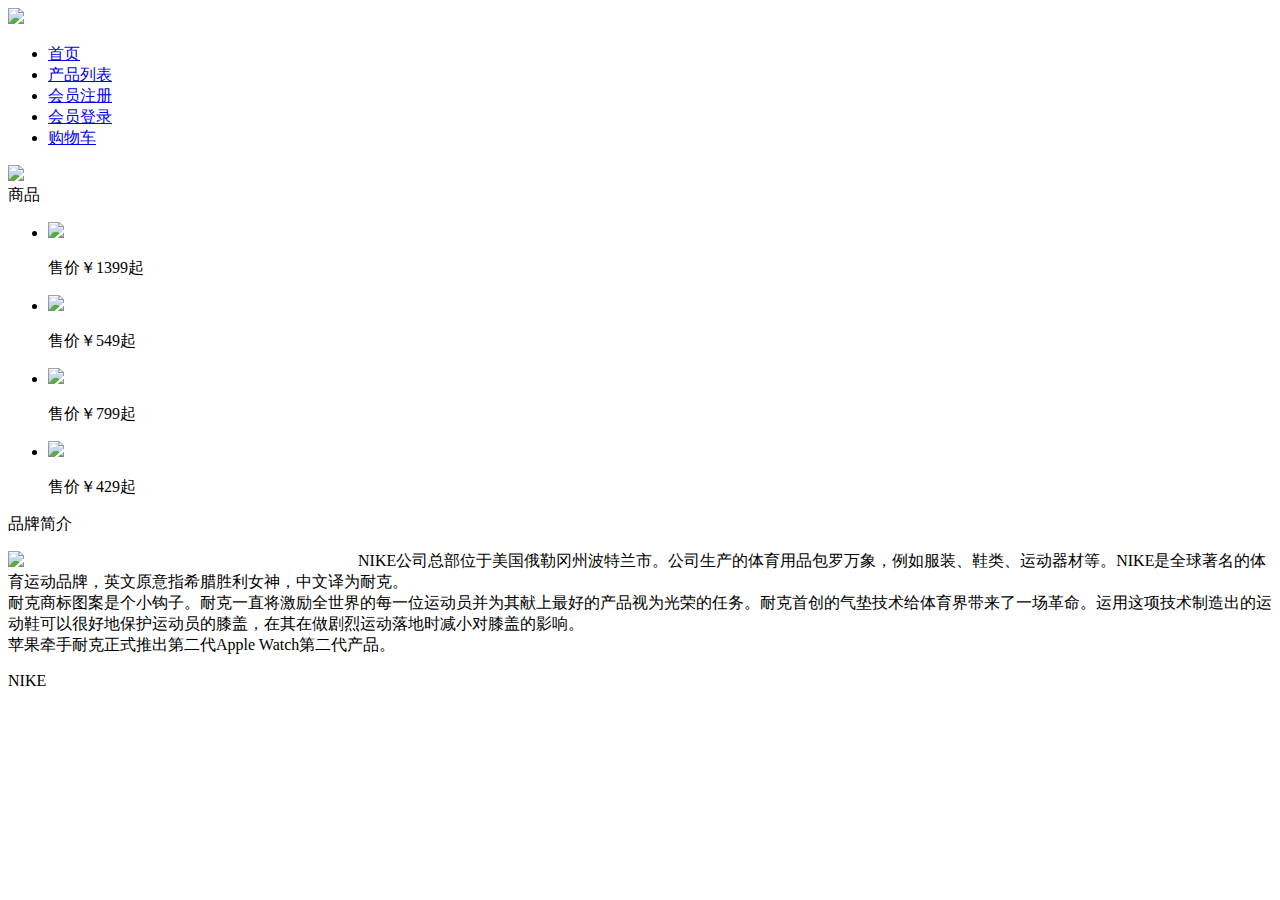
==== index.html @ d5463408 "Add files via upload" ====
<!DOCTYPE html>
<html>
<head>
<meta charset="utf-8">
<link href="css/style.css" rel="stylesheet" media="all" type="text/css" />
<title>NIKE</title>
</head>
<body>
<header>
  <div class="logo"> <img src="images/logo.png" /> </div>
  <nav class="menu">
    <ul class="center">
      <li><a href="index.html">首页</a></li>
      <li><a href="chanpin.html">产品列表</a></li>
      <li><a href="zhuce.html">会员注册</a></li>
      <li><a href="denglu.html">会员登录</a></li>
      <li><a href="gouwu.html">购物车</a></li>
      </div>
    </ul>
  </nav>
</header>
<div class="content">
  <div class="banner"> <img src="images/banner.jpg" width="100%" /> </div>
  <div class="clear"></div>
  <div> </div>
  <div class="tit">商品</div>
  <div class="imglist scrollleft">
    <ul>
      <li> <img src="images/5.png" />
        <P>售价￥1399起</P>
      </li>
      <li> <img src="images/6.png" />
        <P>售价￥549起</P>
      </li>
      <li> <img src="images/7.png" />
        <P>售价￥799起</P>
      </li>
      <li> <img src="images/9.png" />
        <P>售价￥429起</P>
      </li>
    </ul>
  </div>
  <div class="produce">
    <div class="tit">品牌简介</div>
    <div class="pad"> <img src="images/logo.png" width="350" style="float:left" />
      <p> NIKE公司总部位于美国俄勒冈州波特兰市。公司生产的体育用品包罗万象，例如服装、鞋类、运动器材等。NIKE是全球著名的体育运动品牌，英文原意指希腊胜利女神，中文译为耐克。<br>
        耐克商标图案是个小钩子。耐克一直将激励全世界的每一位运动员并为其献上最好的产品视为光荣的任务。耐克首创的气垫技术给体育界带来了一场革命。运用这项技术制造出的运动鞋可以很好地保护运动员的膝盖，在其在做剧烈运动落地时减小对膝盖的影响。 <br>
        苹果牵手耐克正式推出第二代Apple Watch第二代产品。<br>
        </p>
    </div>
  </div>
  <div class="clear"></div>
</div>
</div>
<footer>NIKE</footer>
</body>
</html>
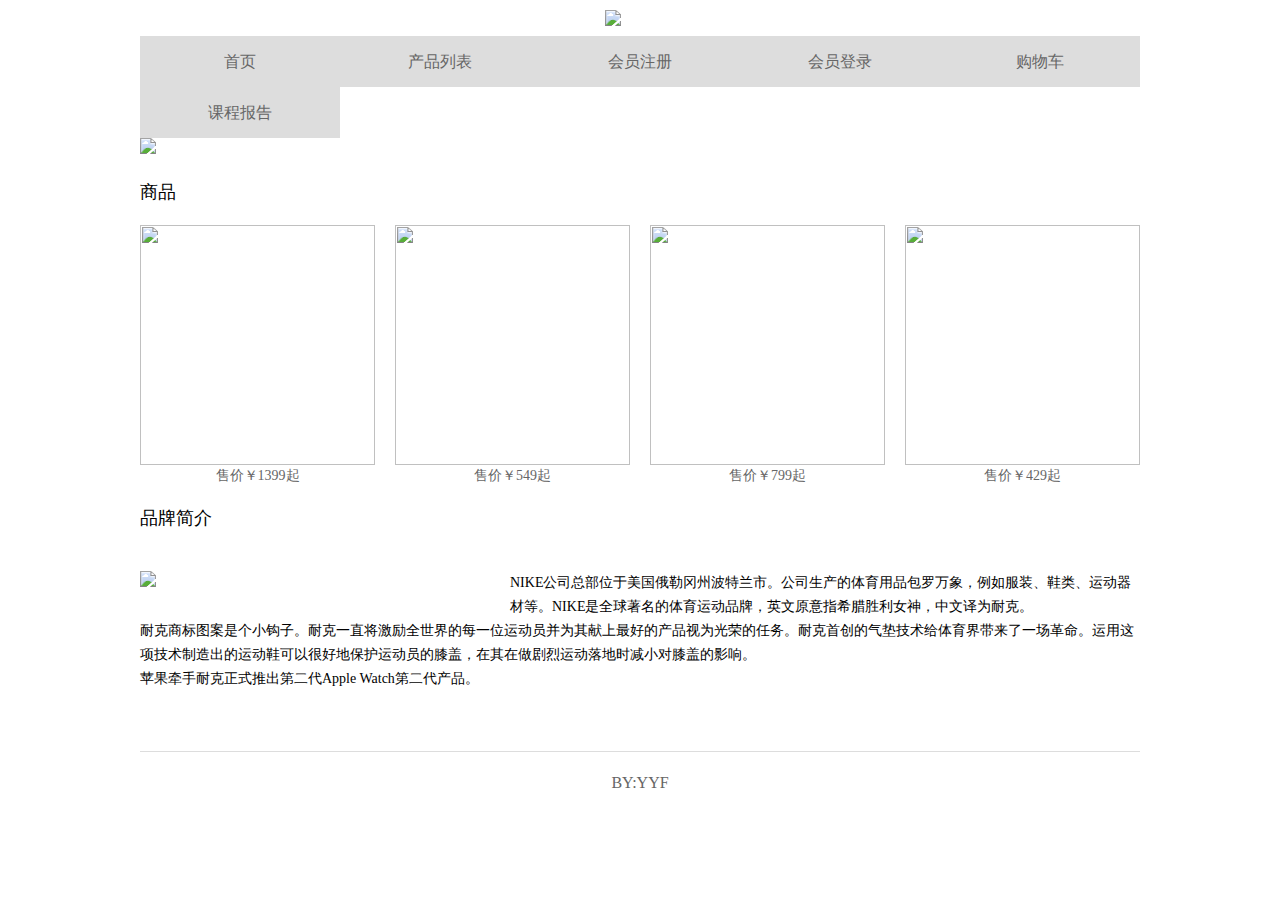
==== commit cdcb50f8: "Add files via upload" ====
--- a/index.html
+++ b/index.html
@@ -15,6 +15,7 @@
       <li><a href="zhuce.html">会员注册</a></li>
       <li><a href="denglu.html">会员登录</a></li>
       <li><a href="gouwu.html">购物车</a></li>
+      <li><a href="baogao.html">课程报告</a></li>
       </div>
     </ul>
   </nav>
@@ -52,6 +53,6 @@
   <div class="clear"></div>
 </div>
 </div>
-<footer>NIKE</footer>
+<footer>BY:YYF</footer>
 </body>
 </html>
--- a/css/style.css
+++ b/css/style.css
@@ -0,0 +1,347 @@
+@charset "utf-8";
+
+/* CSS Document */
+
+ul,
+li,
+h1,
+h2,
+h3,
+p {
+    padding: 0;
+    margin: 0;
+    list-style: none
+}
+
+a {
+    text-decoration: none;
+    color: #000
+}
+
+body {
+    line-height: 21px;
+    background-size: cover;
+    margin: 0
+}
+
+.clear {
+    clear: both
+}
+
+.logo {
+    text-align: center;
+    width: 70px;
+    margin: 10px auto;
+}
+
+.logo img {
+    display: block;
+    width: 100%;
+}
+
+.banner {
+    position: relative;
+    clear: both
+}
+
+.menu {
+    margin: 0 auto;
+    height: 51px;
+    padding: 0 10px;
+    margin-bottom: 20px;
+}
+
+.menu ul {
+    width: 1000px;
+    margin: 0 auto;
+ 
+}
+
+.menu li {
+    list-style: none
+}
+
+.menu li a {
+    color: #666;
+}
+
+.menu li a:hover {
+    color:#000000;
+}
+
+.menu li {
+    float: left;
+    padding: 15px 0px;
+    width: 20%;
+    font-size: 16px;
+	background:#ddd;
+    text-align: center
+}
+
+.tit {
+    width: 100%;
+    clear: both;
+    margin-top: 10px;
+    margin-bottom: 10px;
+    padding: 12px 0;
+    font-size: 18px;
+   
+}
+
+.right {
+    float: right;
+    width: 660px;
+    padding: 20px
+}
+
+.left {
+    min-height: 300px;
+    float: left;
+    width: 260px;
+    background: #FFB6C1;
+    padding: 20px
+}
+
+.content {
+    width: 1000px;
+    margin: 0 auto;
+    background: #fff;
+    font-size: 14px;
+    padding: 0 10px;
+}
+.more{ display:inline-block; padding:5px 10px; background:#000; color:#fff; margin-top:20px}
+.cs {
+    margin-left: 50px;
+    margin-right: 50px;
+    line-height: 24px;
+    padding-bottom: 40px
+}
+
+.produce img {
+    float: left;
+    margin: 0 20px 20px 0
+}
+
+.pad {
+    padding: 20px 0;
+    display: block;
+    line-height: 24px;
+}
+
+.pics p {
+    margin: 20px;
+    text-align: center
+}
+
+.imglist {
+    clear: both
+}
+
+.imglist ul {
+    margin-left: -20px;
+    margin-right: -20px
+}
+
+.imglist li img {
+    width: 100%;
+    height: 240px;
+    display: block;
+}
+
+.imglist li {
+    float: left;
+    width: 235px;
+    margin-bottom: 10px;
+    margin-left: 20px;
+    text-align: center
+}
+
+.imglist li h3 {
+    font-weight: normal;
+}
+
+.imglist li p {
+    color: #666;
+}
+
+.inr .imglist li {
+    width: 225px
+}
+
+.fr {
+    float: right
+}
+
+.news li {
+    padding: 10px 5px;
+    font-size: 16px;
+    border-bottom: #ccc solid 1px;
+}
+
+.news li a {
+    color: #333;
+}
+
+.title {
+    text-align: center;
+    color: #333;
+    font-size: 24px;
+    padding: 30px;
+    padding-top: 30px;
+}
+
+.fl {
+    float: left
+}
+.msg{ background:#ddd; padding-top:40px; height:300px}
+.msg>div {
+    padding: 10px
+}
+.msg .fl{ width:100px; text-align:right}
+.text-center {
+    text-align: center
+}
+
+.inr {
+    float: left;
+    width: 720px;
+    line-height: 30px
+}
+
+.inl {
+    float: right;
+    width: 240px;
+}
+
+.zhuce {
+    padding: 50px 0;
+}
+
+.zhuce li {
+    text-align: center;
+    margin-left: -100px;
+    padding: 15px 0;
+}
+
+.zhuce li span {
+    width: 160px;
+    font-size: 18px;
+    text-align: right;
+    display: inline-block;
+    margin-right: 10px;
+}
+
+.zhuce li textarea {
+    width: 40%;
+    height: 150px;
+}
+
+
+.bmw .text {
+    width: 250px;
+    height: 30px;
+    line-height: 30px;
+    border: 1px solid #999;
+    display: inline-block;
+    font-size: 14px;
+    padding: 0 10px;
+}
+
+.bmw .btn {
+    background: #333;
+    width: 150px;
+    height: 30px;
+    line-height: 30px;
+    font-size: 14px;
+    color: #fff;
+    border: none;
+    margin-left: 100px;
+}
+
+.ab_word p {
+    text-indent: 1.2rem;
+}
+
+.details {
+    text-align: center;
+}
+
+.details h1 {
+    text-align: center;
+    color: #333;
+    font-size: 24px;
+    margin: 30px 0;
+    padding: 0;
+}
+
+.details h2 {
+    text-align: center;
+    color: #333;
+    font-size: 20px;
+    margin: 20px 0;
+    padding: 0;
+}
+
+.details img {
+    width: 100%;
+}
+
+.details .img {
+    width: 50% !important;
+    text-align: center;
+    margin: 0 auto;
+    display: block
+}
+
+footer {
+    text-align: center;
+    padding: 20px 0;
+    margin: 0 auto;
+    margin-top: 40px;
+    width: 1000px;
+    color: #666;
+    border-top: 1px solid #ddd;
+}
+/*购物车css代码*/
+.catbox{width:100%;margin:0 auto;}
+.catbox table{text-align:center;width:100%;}
+.catbox table th,.catbox table td{border:1px solid #eee;}
+.catbox table th{background:#eee;border-top:3px solid #ccc;height:30px;}
+.catbox table td{padding:10px;color:#444;}
+.catbox table tbody tr:hover{background:RGB(238,246,255);}
+.checkbox{width:60px;}
+.goods{width:300px;}
+.goods span{width:180px;margin-top:20px;text-align:left;float:left;}
+.goods img{width:100px;height:100px;margin-right:10px;float:left;}
+.price{width:130px;}
+.count{width:90px;}
+.count .add, .count input, .count .reduce{float:left;margin-right:-1px;position:relative;z-index:0;}
+.count .add, .count .reduce{height:23px;width:17px;border:1px solid #e5e5e5;background:#f0f0f0;text-align:center;line-height:23px;color:#444;}
+.count .add:hover, .count .reduce:hover{color:#f50;z-index:3;border-color:#f60;cursor:pointer;}
+.count input{width:50px;height:15px;line-height:15px;border:1px solid #aaa;color:#343434;text-align:center;padding:4px 0;background-color:#fff;z-index:2;}
+.subtotal{width:150px;color:red;font-weight:bold;}
+.operation span:hover{cursor:pointer;color:red;text-decoration:underline;}
+
+.foot{margin-top:10px;color:#666;height:48px;border:1px solid #c8c8c8;background-color:#eaeaea;background-image:linear-gradient(RGB(241,241,241),RGB(226,226,226));position:relative;z-index:8;}
+.foot div, .foot a{line-height:48px;height:48px;}
+.foot .select-all{width:100px;height:48px;line-height:48px;padding-left:5px;color:#666;}
+.foot .closing{border-left:1px solid #c8c8c8;width:100px;text-align:center;color:#000;font-weight:bold;background:RGB(238,238,238);cursor:pointer;}
+.foot .total{margin:0 20px;cursor:pointer;}
+.foot  #priceTotal, .foot #selectedTotal{color:red;font-family:"Microsoft Yahei";font-weight:bold;}
+.foot .selected{cursor:pointer;}
+.foot .selected .arrow{position:relative;top:-3px;margin-left:3px;}
+.foot .selected .down{position:relative;top:3px;display:none;}
+.show .selected .down{display:inline;}
+.show .selected .up{display:none;}
+.foot .selected:hover .arrow{color:red;}
+.foot .selected-view{width:935px;border:1px solid #c8c8c8;position:absolute;height:auto;background:#ffffff;z-index:9;bottom:48px;left:-1px;display:none;}
+.show .selected-view{display:block;}
+.foot .selected-view div{height:auto;}
+.foot .selected-view .arrow{font-size:16px;line-height:100%;color:#c8c8c8;position:absolute;right:330px;bottom:-9px;}
+.foot .selected-view .arrow span{color:#ffffff;position:absolute;left:0px;bottom:1px;}
+
+#selectedViewList{padding:10px 20px 10px 20px;}
+#selectedViewList div{display:inline-block;position:relative;width:100px;height:80px;border:1px solid #ccc;margin:10px;float:left;}
+#selectedViewList div img{width:100px;height:80px;margin-right:10px;float:left;}
+#selectedViewList div span{display:none;color:#ffffff;font-size:12px;position:absolute;top:0px;right:0px;width:60px;height:18px;line-height:18px;text-align:center;background:#000;cursor:pointer;}
+#selectedViewList div:hover span{display:block;}